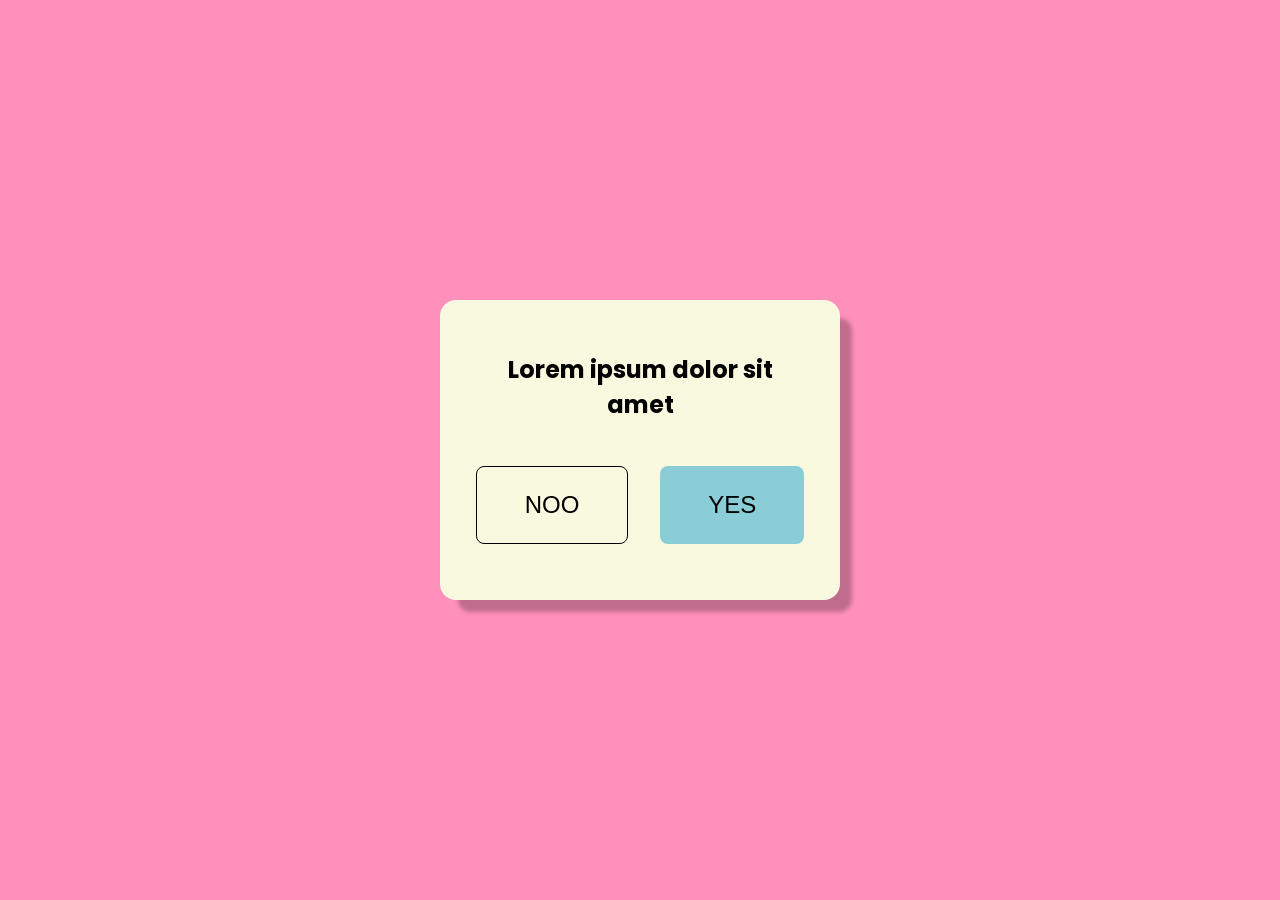
==== index.html @ c748c5bf "Add files via upload" ====
<!DOCTYPE html>
<html lang="en">
<head>
  <meta charset="UTF-8">
  <meta name="viewport" content="width=device-width, initial-scale=1.0">
  <link rel="preconnect" href="https://fonts.googleapis.com">
  <link rel="preconnect" href="https://fonts.gstatic.com" crossorigin>
  <link href="https://fonts.googleapis.com/css2?family=Poppins&display=swap" rel="stylesheet">
  <link rel="stylesheet" href="styling/main-style.css">
  <link rel="icon" type="image/png" href="assets/heart-icon.png">
  <title>love u</title>
</head>         
<body>
  <div class="container">
    <h2>Lorem ipsum dolor sit amet</h2>
      <div class="button-container">
        <button class="button no-button" onclick="showWarning(event)">NOO</button>
        <button class="button yes-button" onclick="fadePageOut(event)">YES</button>
      </div>
  </div>
  <script>
    function showWarning(event) {
      event.preventDefault(); // Prevent default action
      alert("Are you sure you want to choose 'NO'? This action may have consequences.");
    }

    function fadePageOut(event) {
      event.preventDefault(); // Prevent default action

      // Add fade-out class to body
      document.body.classList.add('fade-out');

      // Redirect to the new page after the fade-out animation completes
      setTimeout(function() {
        window.location.href = "memory.html";
      }, 500); // Adjust timing to match the animation duration
    }
  </script>

</body>
</html>
---- styling/main-style.css ----
body {
    font-family: 'Poppins', sans-serif;
    background-color: #FF90BC;
    margin: 0;
    padding: 0;
    display: flex;
    justify-content: center;
    align-items: center;
    height: 100vh;
  }

  body.fade-out {
    opacity: 0;
    transition: opacity 0.5s ease-in-out;
  }

  .container {
    text-align: center;
    background-color: #F9F9E0;
    padding: 2rem;
    border-radius: 1rem;
    width: 25rem; /* Skala container untuk desktop */
    display: flex;
    flex-direction: column;
    justify-content: space-around;
    box-sizing: border-box; /* Mengikutkan padding dan border dalam perhitungan lebar */
    box-shadow: 15px 15px 4px -3px rgba(0, 0, 0, 0.25);
  }
  .button-container {
    display: flex;
    justify-content: center;
    margin-top: 1.5rem; /* Jarak antara tombol dan teks */
    margin-bottom: 1.5rem;
  }
  .button {
    margin: 0 1rem;
    padding: 1.5rem 3rem; /* Adjusted padding for both buttons */
    font-size: 1.5rem;
    cursor: pointer;
    border: none; /* Remove stroke or border around the buttons */
    border-radius: 0.5rem; /* Add border radius for button */
    width: 10rem;
  }

  /* Styles for the "No" button */
  .no-button {
    background-color: #F9F9E0;
    color: #000; /* Black text */
    border: 1px solid black; /* Add border to "No" button */
  }

  /* Styles for the "Yes" button */
  .yes-button {
    background-color: #8ACDD7; /* Light blue */
    color: #000; /* Black text */
    transition: 0.3s, ease-in-out;
  }

  .yes-button:hover{
    background-color: #6dafba;
    color: white;
  }

  .no-button:hover{
    background-color: #eb90b5;
    color: white;
  }

  @media screen and (max-width: 600px) {
    .container {
      text-align: center;
      background-color: #F9F9E0;
      padding: 1rem;
      border-radius: 1rem;
      width: 20rem; /* Skala container untuk desktop */
      display: flex;
      flex-direction: column;
      justify-content: space-around;
      box-sizing: border-box; /* Mengikutkan padding dan border dalam perhitungan lebar */
      box-shadow: 15px 15px 4px -3px rgba(0, 0, 0, 0.25);
    }
    .button-container {
      display: flex;
      justify-content: center;
      margin-top: 1.5rem; /* Jarak antara tombol dan teks */
      margin-bottom: 1.5rem;
    }
    .button {
      margin: 0 0.5rem;
      padding: 0.5rem 1.5rem; /* Adjusted padding for both buttons */
      font-size: 1.2rem;
      cursor: pointer;
      border: none; /* Remove stroke or border around the buttons */
      border-radius: 0.5rem; /* Add border radius for button */
      width: 5rem;
    }

    /* Styles for the "No" button */
    .no-button {
      background-color: #F9F9E0;
      color: #000; /* Black text */
      border: 0.5px solid black; /* Add border to "No" button */
    }

    /* Styles for the "Yes" button */
    .yes-button {
      background-color: #8ACDD7; /* Light blue */
      color: #000; /* Black text */
      transition: 0.3s, ease-in-out;
    }

    .yes-button:hover{
      background-color: #6dafba;
      color: white;
    }
    
  
  
  
  
  }
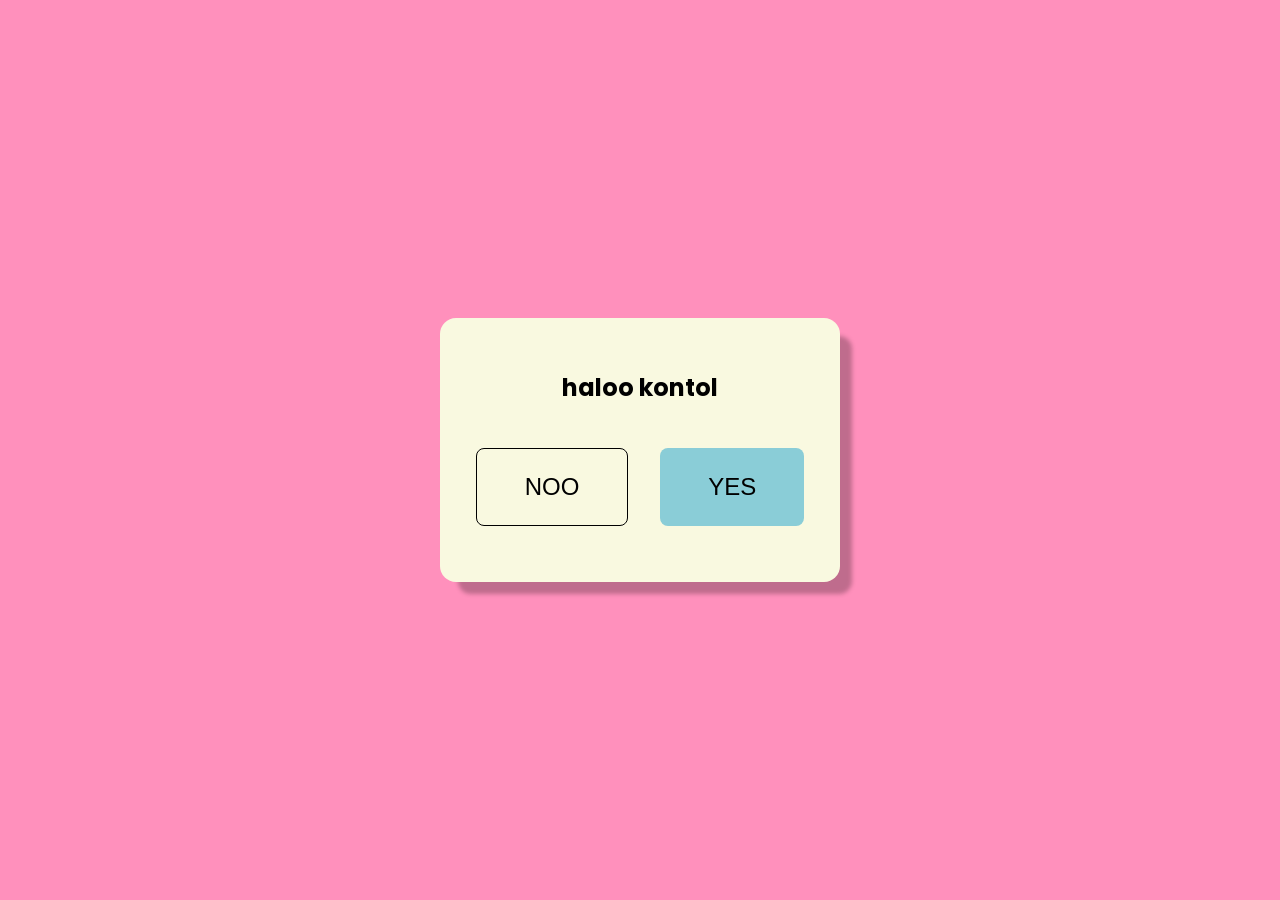
==== commit f8f89b62: "Update index.html" ====
--- a/index.html
+++ b/index.html
@@ -12,7 +12,7 @@
 </head>         
 <body>
   <div class="container">
-    <h2>Lorem ipsum dolor sit amet</h2>
+    <h2>haloo kontol</h2>
       <div class="button-container">
         <button class="button no-button" onclick="showWarning(event)">NOO</button>
         <button class="button yes-button" onclick="fadePageOut(event)">YES</button>
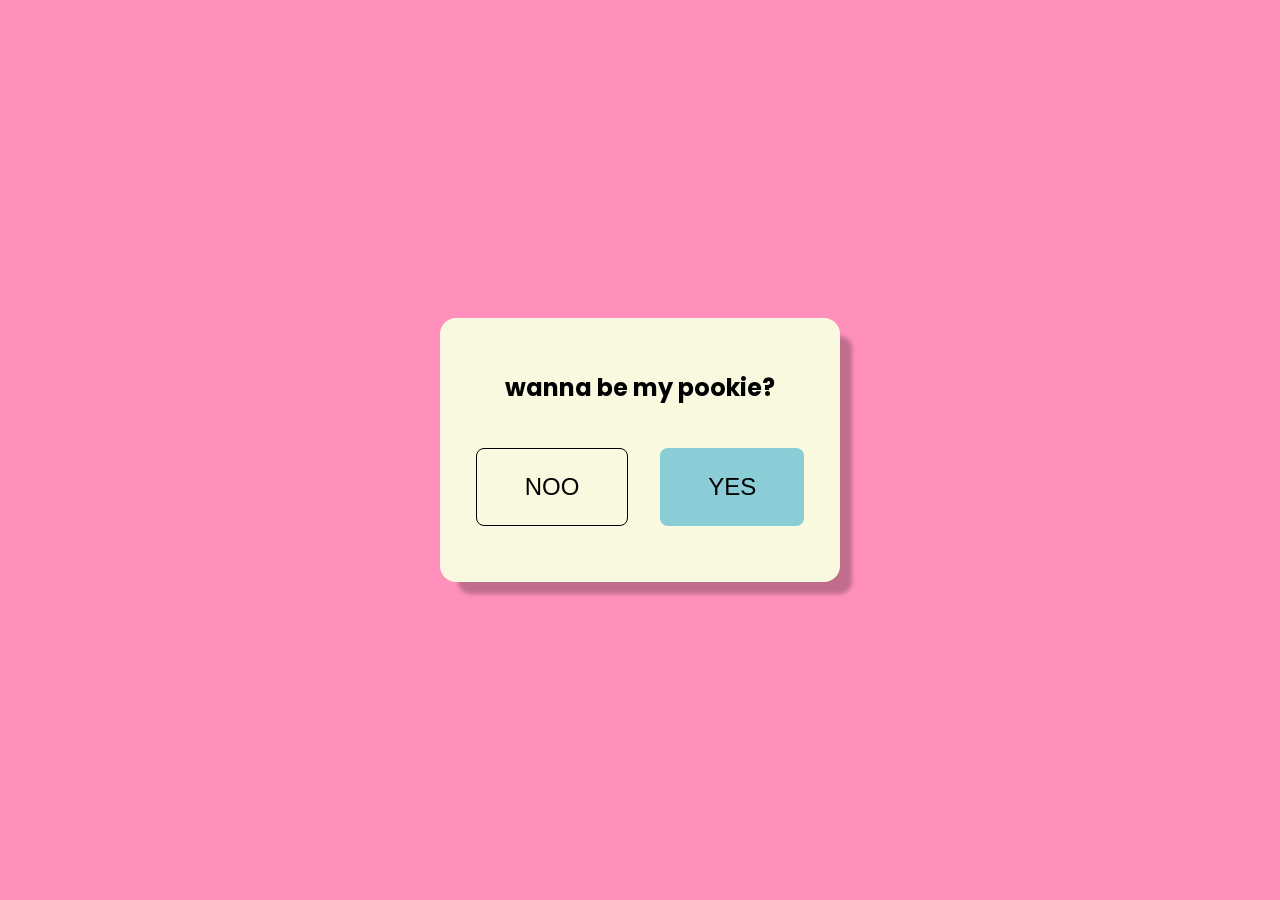
==== commit 0289fdfa: "Update index.html" ====
--- a/index.html
+++ b/index.html
@@ -12,7 +12,7 @@
 </head>         
 <body>
   <div class="container">
-    <h2>haloo kontol</h2>
+    <h2>wanna be my pookie?</h2>
       <div class="button-container">
         <button class="button no-button" onclick="showWarning(event)">NOO</button>
         <button class="button yes-button" onclick="fadePageOut(event)">YES</button>
